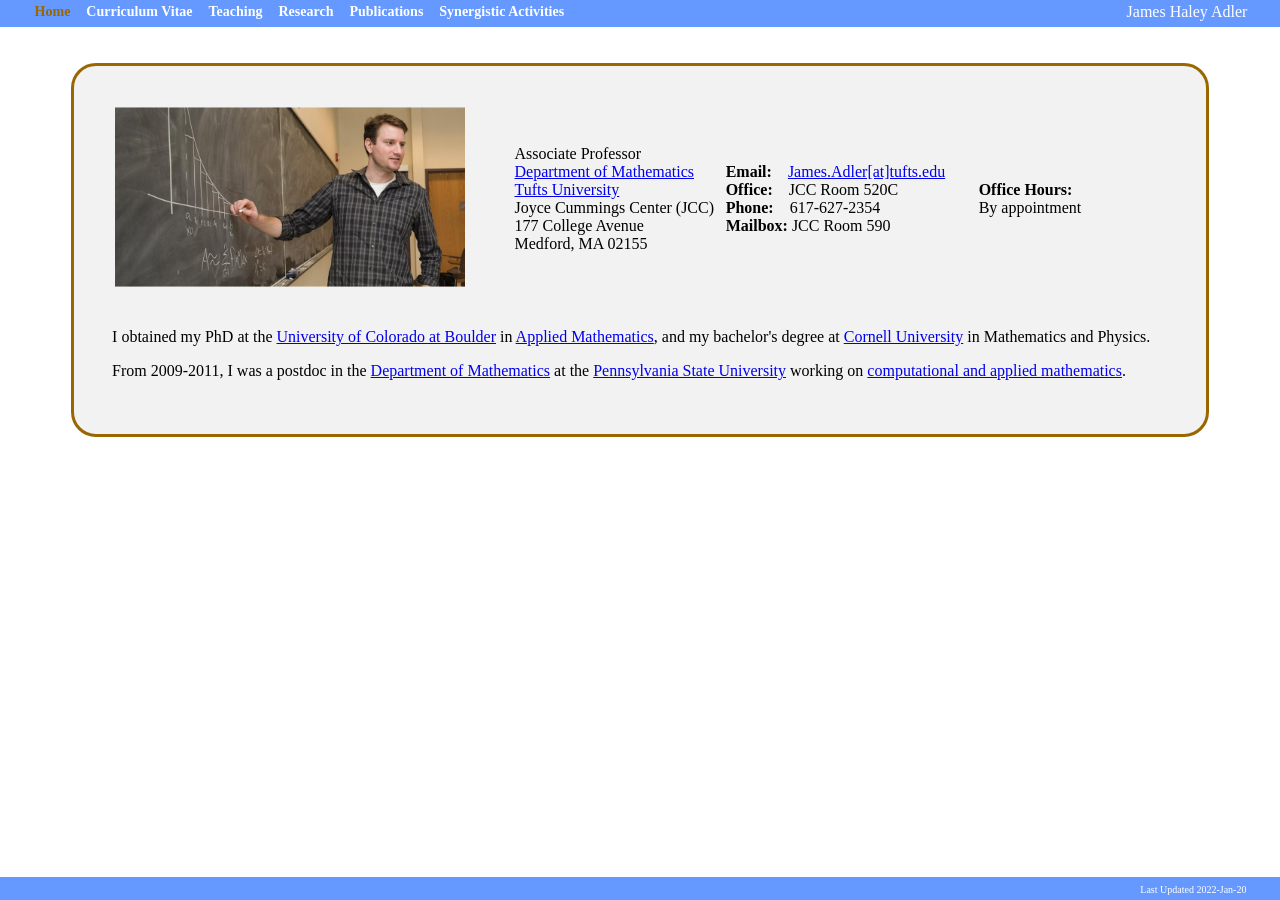
==== index.html @ caf341c7 "update everything" ====
<!DOCTYPE html>
<html lang="en">
  <head>

    <title>James Haley Adler</title>
<link rel="stylesheet" type="text/css" href="./files/adler.css">
<link rel="shortcut icon" href="./files/favicon.ico?v=1.0" type="image/x-icon">
<script type="text/javascript">

  var _gaq = _gaq || [];
  _gaq.push(['_setAccount', 'UA-38704454-1']);
  _gaq.push(['_trackPageview']);

  (function() {
    var ga = document.createElement('script'); ga.type = 'text/javascript'; ga.async = true;
    ga.src = ('https:' == document.location.protocol ? 'https://ssl' : 'http://www') + '.google-analytics.com/ga.js';
    var s = document.getElementsByTagName('script')[0]; s.parentNode.insertBefore(ga, s);
  })();

</script>
</head>
  

<div class="menubar-top">
<div class="menu">
<div class="menu-static">James Haley Adler</div>
<ul>
<li><a href="./" class="home">Home</a></li>
<li><a href="files/myCV.pdf" class="cv" target="_blank">Curriculum Vitae</a></li>
<li><a href="teaching/" class="teaching">Teaching</a></li>
<li><a href="research/" class="research">Research</a></li>
<li><a href="publications/" class="pubs">Publications</a></li>
<li><a href="activities/" class="activity">Synergistic Activities</a></li>
</ul>
</div>
</div>

<body class="home">

<div class="maincontent">
<table width = 100% cellpadding=1>

<tr>

<td width=38%><IMG SRC="./files/AdlerJames2.jpg" HEIGHT=180 WIDTH=350></td>
<td width=20%><p>
Associate Professor<br>
<a href="http://math.tufts.edu/" target="_blank">Department of Mathematics</a><br>
<a href="http://www.tufts.edu" target="_blank">Tufts University</a><br>
Joyce Cummings Center (JCC)<br>
177 College Avenue<br>
Medford, MA 02155</p>
</td>

<td width=24%><p>

<b>Email:</b> &nbsp&nbsp&nbsp<a href="mailto:James.Adler@tufts.edu" target="_blank">James.Adler[at]tufts.edu</a><br>
<b>Office:</b> &nbsp&nbsp JCC Room 520C<br>
<b>Phone:</b> &nbsp&nbsp 617-627-2354<br>
<b>Mailbox:</b> JCC Room 590<br>
</p></td>
<td width=45%><p>
<b>Office Hours:</b><br>
<!--TBA<br>-->
<!--Tuesdays 2:00-4:00pm,<br>--> 
<!--Or by-->By appointment<br>
</td>

</tr></table>

<p>
<br>I obtained my PhD at the <a href="http://www.colorado.edu/" target="_blank">University of Colorado at Boulder</a> in <a href="http://amath.colorado.edu/" target="_blank">Applied Mathematics</a>, and my 
bachelor's degree at <a href="http://www.cornell.edu/" target="_blank">Cornell University</a> 
in Mathematics and Physics.</p>
<p> From 2009-2011, I was a postdoc in the <a href="http://www.math.psu.edu/" target="_blank">Department of Mathematics</a> at the <a href="http://www.psu.edu/" target="_blank">Pennsylvania State University</a> 
working on <a href="http://ccma.math.psu.edu/" target="_blank">computational and applied mathematics</a>.</p>
<!--<p>For more information, please click on some of the links above.</p>-->

</div>

</body>

<div class="menubar-bot">
<div class="menu">
<div class="menu-static">
<font size=-2>Last Updated 2022-Jan-20</font>
</div>
</div>
</div>

</html>
---- files/adler.css ----
.menu ul{
font: bold 14px georgia; 
padding-left: 0px;
padding-bottom: 0px;
padding-right: 0px;
padding-top: 0px;
margin-left: 2%;
margin-top: 0;
height: 23px;
float: left;
}

.menu ul li{
list-style: none;
display: inline;
}

.menu-static {
font: bold 14px ;
padding-left: 0px;
padding-bottom: 2px;
padding-right: 0px;
padding-top: 0px;
margin-right: 2%;
margin-top: 0;
float: right;
color: #FFFFFF;
padding: 2px 0.5em;
vertical-align: center;
}

.menu ul li a{
padding: 2px 0.5em;
text-decoration: none;
float: left;
color: #FFFFFF;
/*background-color: #0101DF;*/
background-color: #6699FF;
border: 1px solid #6699FF;
/*border: 1px solid #0101DF;*/
}

body.home a.home, body.sched a.sched, body.hw a.hw, body.abstract a.abstract, body.extras a.extras, body.teaching a.teaching, body.research a.research, body.cv a.cv, body.pubs a.pubs, body.activity a.activity, body.mhdmovie a.mhdmovie, body.phasemovie a.phasemovie, body.lcmovie a.lcmovie {

color: #996600;
}

a.anchor {
   padding-top: 40px;
   margin-top: -40px;
}

.menu ul li a:hover{
background-color: #4952DA;
border-style: outset;
}

html>body .menu ul li a:active{ /* Apply mousedown effect only to NON IE browsers */
border-style: inset;
}

.topsection {
background-color: #FFFFFF;
font: 22px arial;
padding-left: 0;
margin-left: 2%;
margin-top; 2%;
vertical-align: center;
height: 60px;
 }

.menubar-top {
background-color: #6699FF;
border: 1px solid #6699FF;
height: 25px;
padding-top: 0;
top:0;
left:0;
position:fixed;
width:100%;
 }

.menubar {
background-color: #6699FF;
border: 1px solid #6699FF;
height: 25px;
padding-top: 0;
}

.menubar-bot {
background-color: #6699FF;
border: 0px solid #6699FF;
height: 23px;
bottom: 0;
left: 0;
margin-bottom: 0%;
padding-bottom: 0%;
padding-top: 0%;
position:fixed;
width:100%;
vertical-align: center;
}

.mainbackground {
background-color: #F2F2F2;
 }

.maincontent {
background-color: #F2F2F2;
border-radius: 25px;
border: 3px solid #996600;
margin-left: 5%;
margin-right: 5%;
margin-top: 5%;
margin-bottom: 5%;
padding-top: 3%;
padding-left: 3%;
padding-bottom: 3%;
padding-right: 3%;
font: 14px;
}

    <!--[if IE]>
    <script src="http://html5shim.googlecode.com/svn/trunk/html5.js"></script>
    <![endif]-->
	<!-- /************************************************
	* Dynamic Countdown script- © Dynamic Drive (http://www.dynamicdrive.com)
	* This notice MUST stay intact for legal use
	* Visit http://www.dynamicdrive.com/ for this script and 100s more.
	***********************************************/ -->
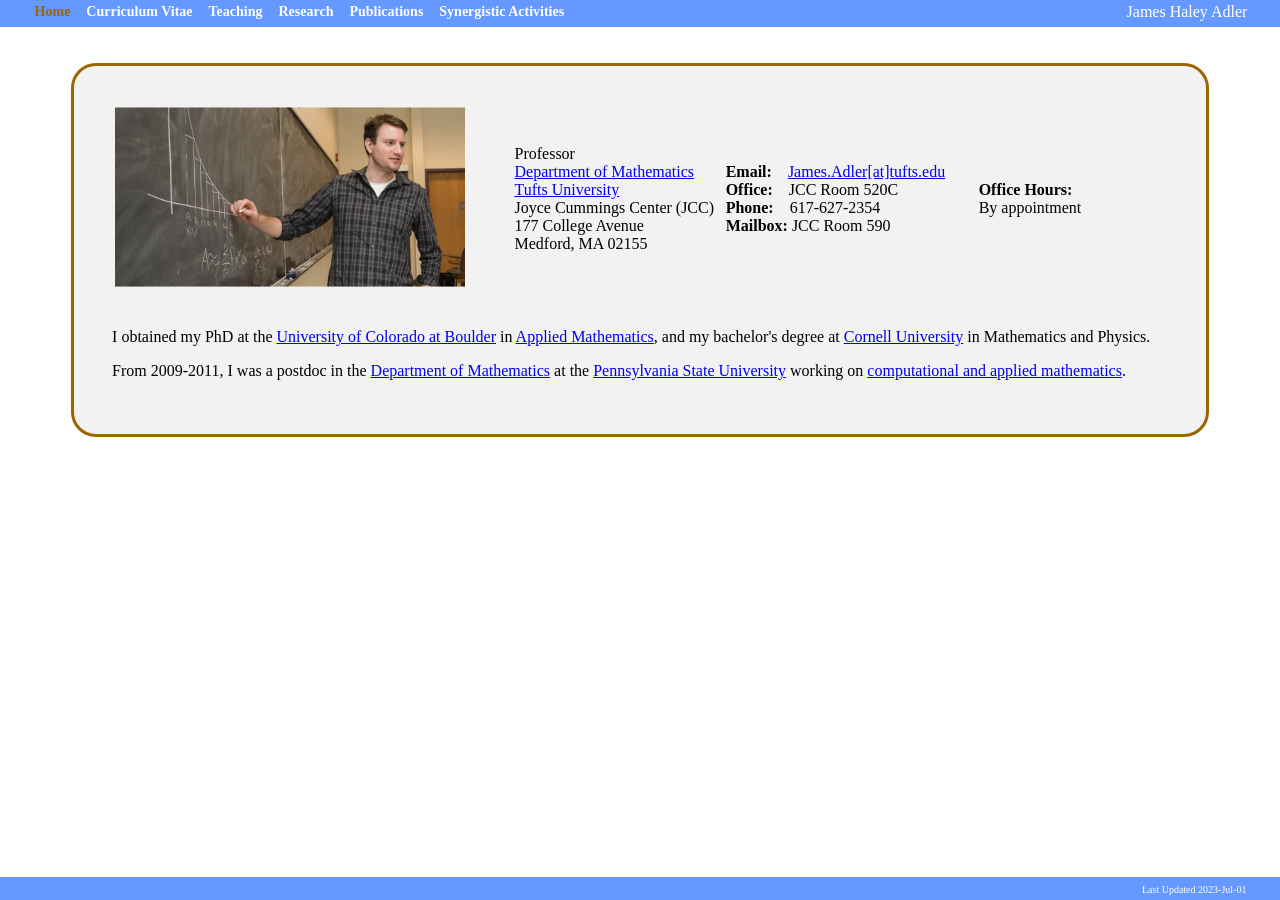
==== commit 283c5597: "update website" ====
--- a/index.html
+++ b/index.html
@@ -44,7 +44,7 @@
 
 <td width=38%><IMG SRC="./files/AdlerJames2.jpg" HEIGHT=180 WIDTH=350></td>
 <td width=20%><p>
-Associate Professor<br>
+Professor<br>
 <a href="http://math.tufts.edu/" target="_blank">Department of Mathematics</a><br>
 <a href="http://www.tufts.edu" target="_blank">Tufts University</a><br>
 Joyce Cummings Center (JCC)<br>
@@ -83,7 +83,7 @@
 <div class="menubar-bot">
 <div class="menu">
 <div class="menu-static">
-<font size=-2>Last Updated 2022-Jan-20</font>
+<font size=-2>Last Updated 2023-Jul-01</font>
 </div>
 </div>
 </div>
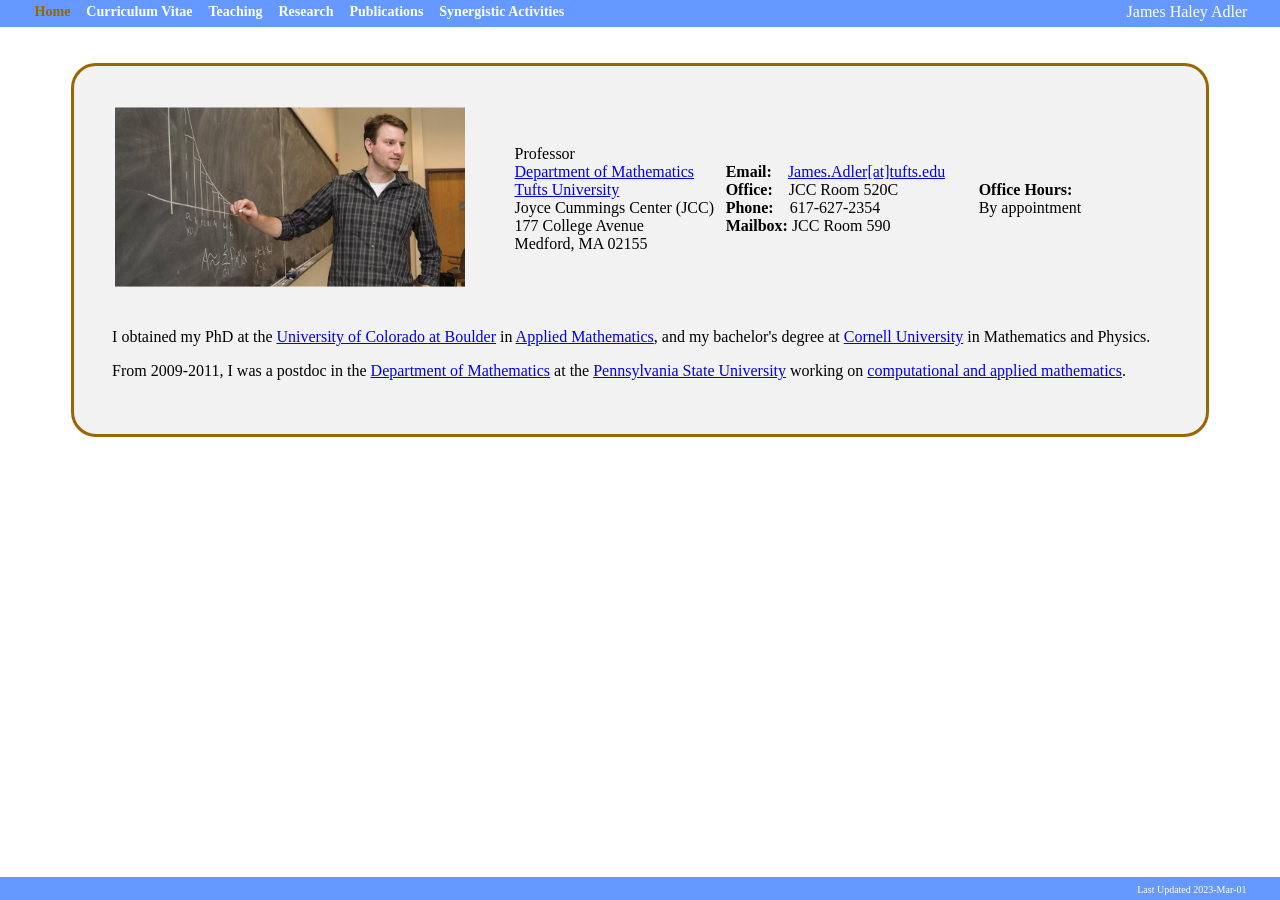
==== commit f18b6d70: "test" ====
--- a/index.html
+++ b/index.html
@@ -83,7 +83,7 @@
 <div class="menubar-bot">
 <div class="menu">
 <div class="menu-static">
-<font size=-2>Last Updated 2023-Jul-01</font>
+<font size=-2>Last Updated 2023-Mar-01</font>
 </div>
 </div>
 </div>
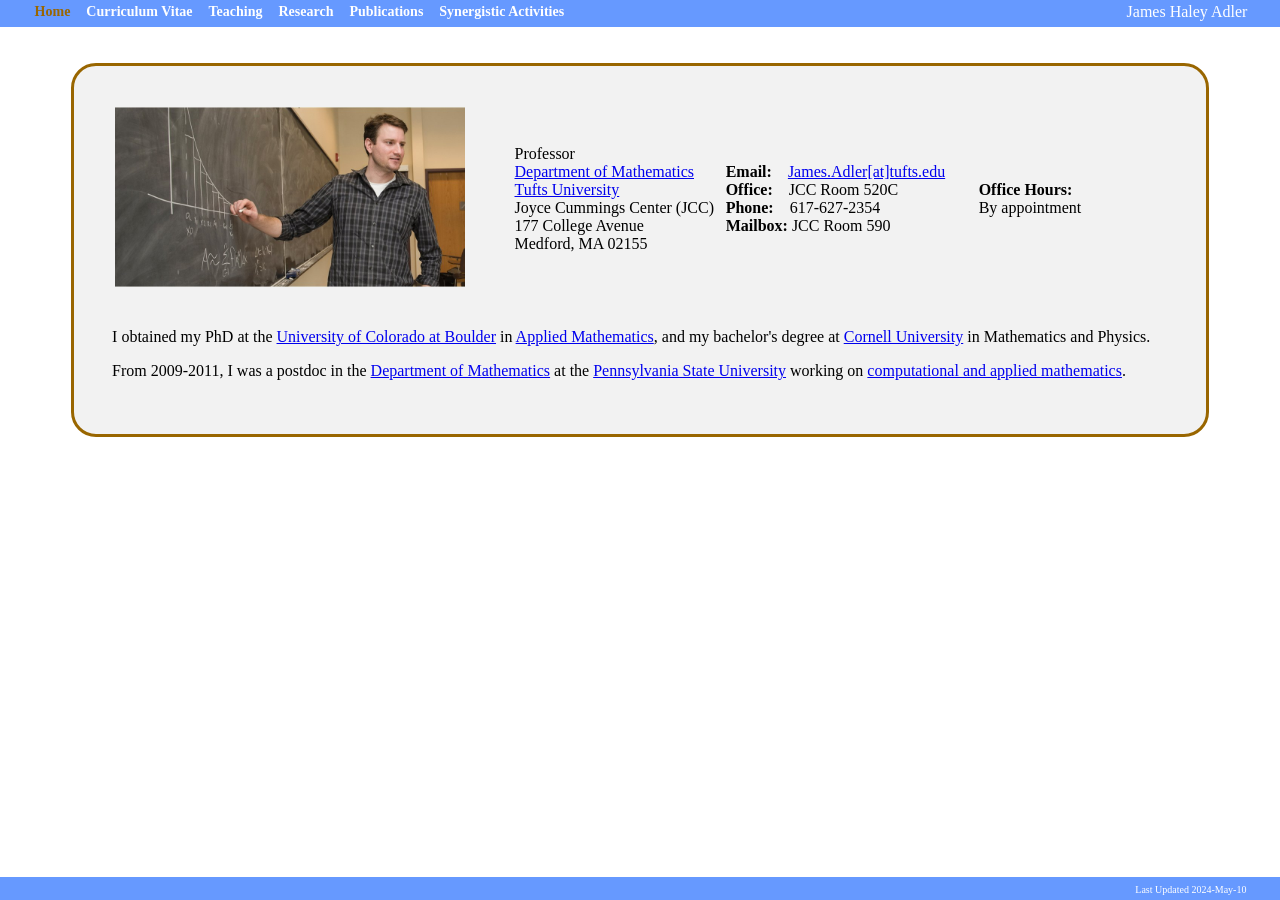
==== commit 998c0387: "test" ====
--- a/index.html
+++ b/index.html
@@ -83,7 +83,7 @@
 <div class="menubar-bot">
 <div class="menu">
 <div class="menu-static">
-<font size=-2>Last Updated 2023-Mar-01</font>
+<font size=-2>Last Updated 2024-May-10</font>
 </div>
 </div>
 </div>
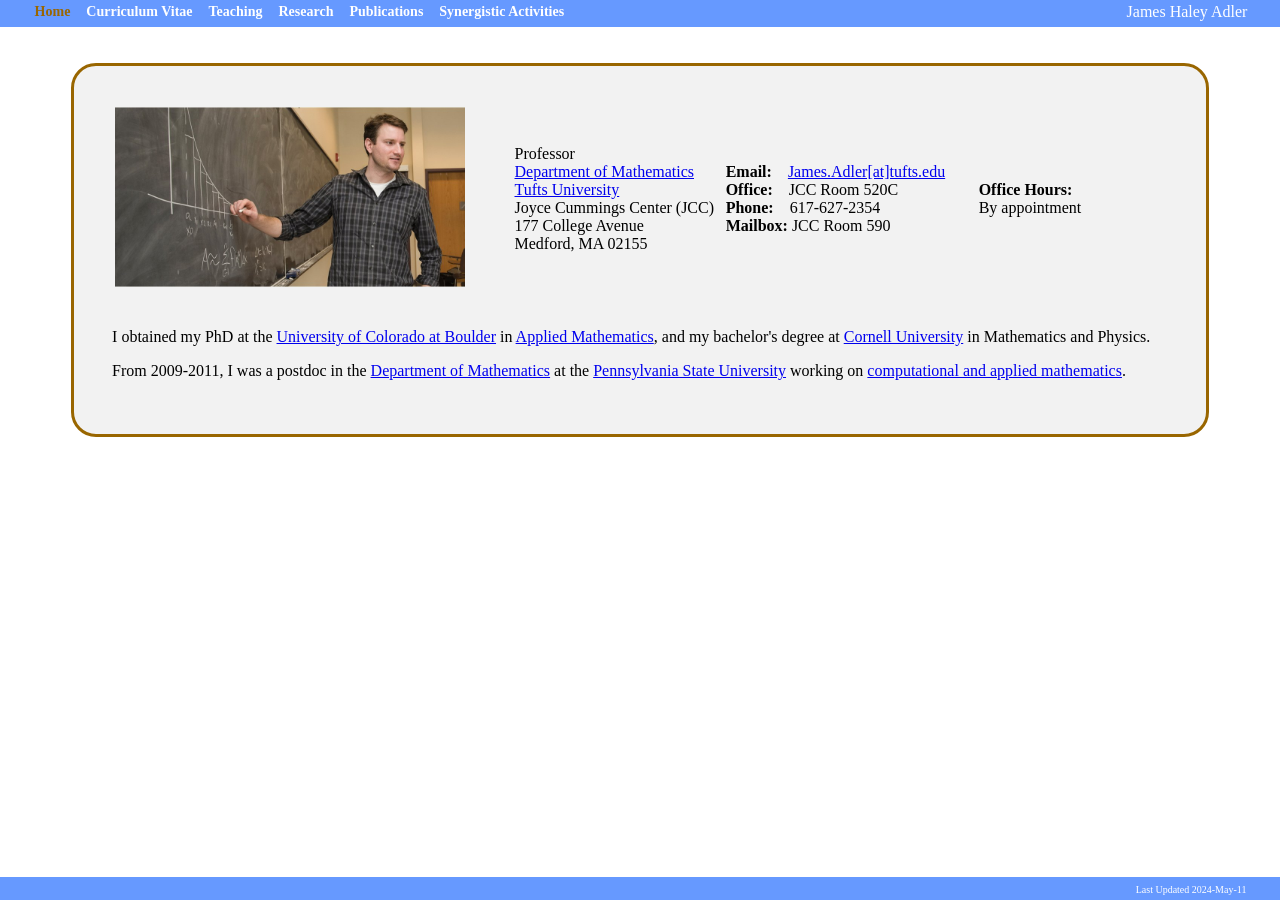
==== commit a3254396: "testing again" ====
--- a/index.html
+++ b/index.html
@@ -83,7 +83,7 @@
 <div class="menubar-bot">
 <div class="menu">
 <div class="menu-static">
-<font size=-2>Last Updated 2024-May-10</font>
+<font size=-2>Last Updated 2024-May-11</font>
 </div>
 </div>
 </div>
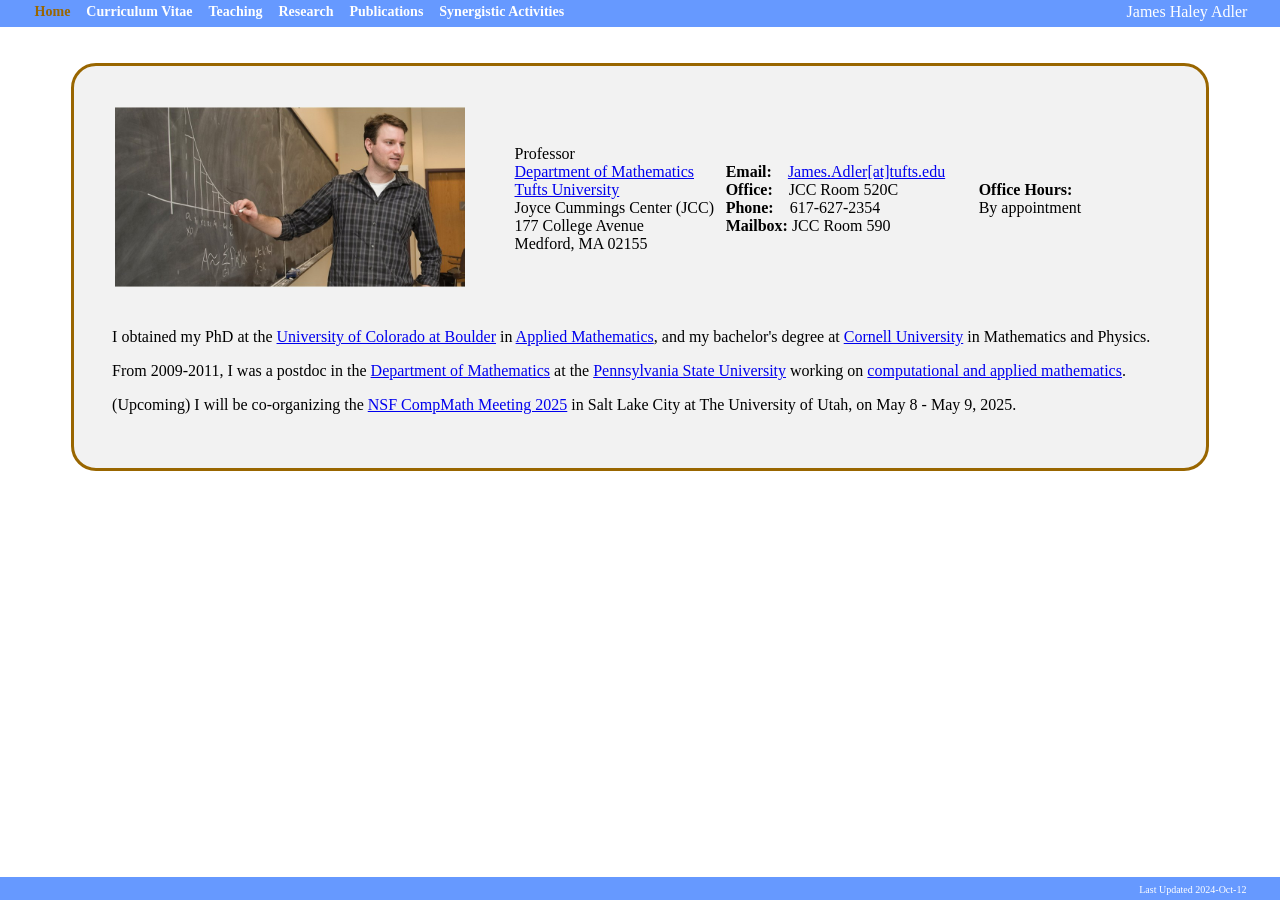
==== commit 3e91f45e: "compmath meeting" ====
--- a/index.html
+++ b/index.html
@@ -76,6 +76,7 @@
 working on <a href="http://ccma.math.psu.edu/" target="_blank">computational and applied mathematics</a>.</p>
 <!--<p>For more information, please click on some of the links above.</p>-->
 
+<p> (Upcoming) I will be co-organizing the <a href="https://sites.google.com/gcloud.utah.edu/nsfcompmath-meeting-2025/home" target="_blank">NSF CompMath Meeting 2025</a> in Salt Lake City at The University of Utah, on May 8 - May 9, 2025.</p>
 </div>
 
 </body>
@@ -83,7 +84,7 @@
 <div class="menubar-bot">
 <div class="menu">
 <div class="menu-static">
-<font size=-2>Last Updated 2024-May-11</font>
+<font size=-2>Last Updated 2024-Oct-12</font>
 </div>
 </div>
 </div>
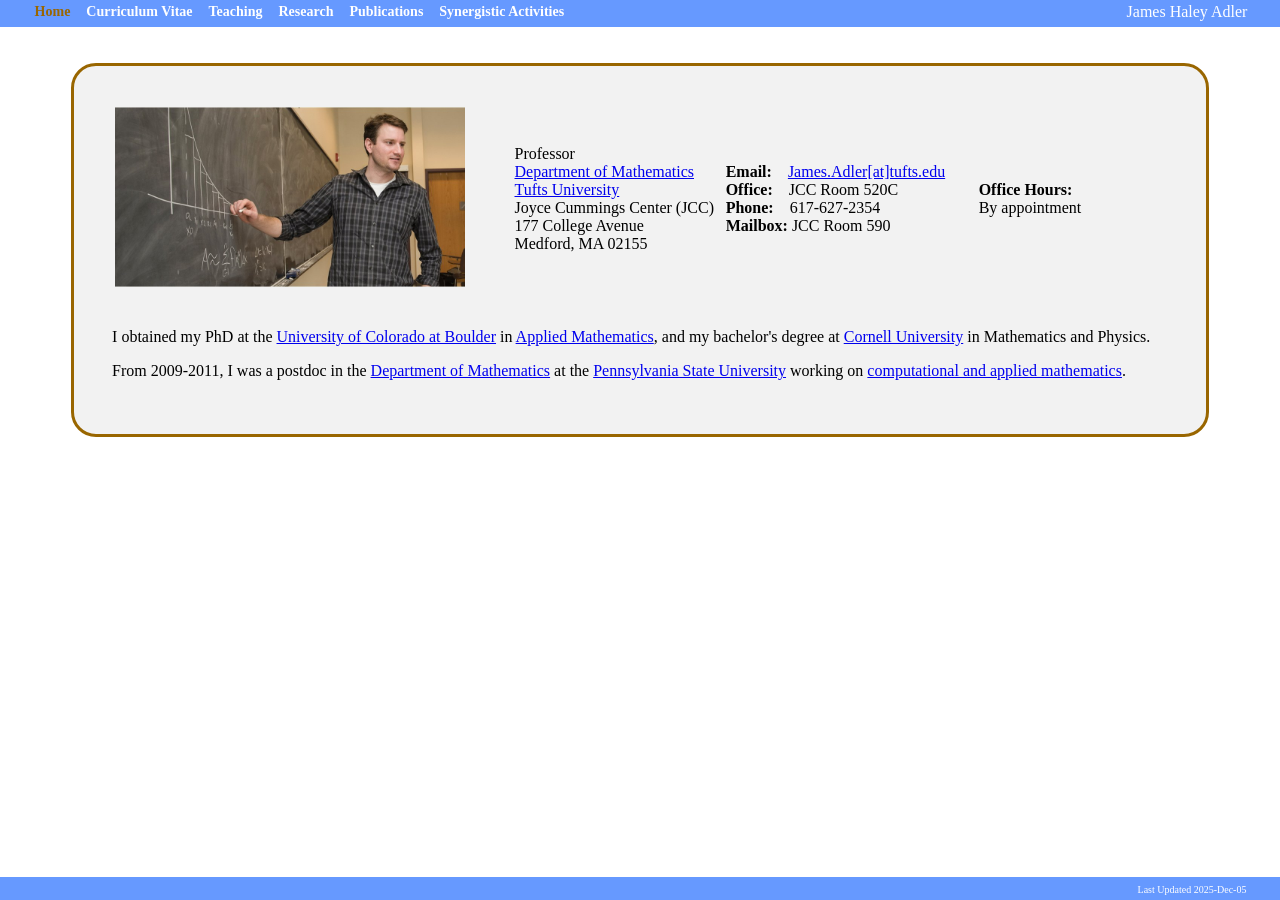
==== commit fa438a6e: "overdue update" ====
--- a/index.html
+++ b/index.html
@@ -76,7 +76,7 @@
 working on <a href="http://ccma.math.psu.edu/" target="_blank">computational and applied mathematics</a>.</p>
 <!--<p>For more information, please click on some of the links above.</p>-->
 
-<p> (Upcoming) I will be co-organizing the <a href="https://sites.google.com/gcloud.utah.edu/nsfcompmath-meeting-2025/home" target="_blank">NSF CompMath Meeting 2025</a> in Salt Lake City at The University of Utah, on May 8 - May 9, 2025.</p>
+<!--<p> (Upcoming) I will be co-organizing the <a href="https://sites.google.com/gcloud.utah.edu/nsfcompmath-meeting-2025/home" target="_blank">NSF CompMath Meeting 2025</a> in Salt Lake City at The University of Utah, on May 8 - May 9, 2025.</p>-->
 </div>
 
 </body>
@@ -84,7 +84,7 @@
 <div class="menubar-bot">
 <div class="menu">
 <div class="menu-static">
-<font size=-2>Last Updated 2024-Oct-12</font>
+<font size=-2>Last Updated 2025-Dec-05</font>
 </div>
 </div>
 </div>
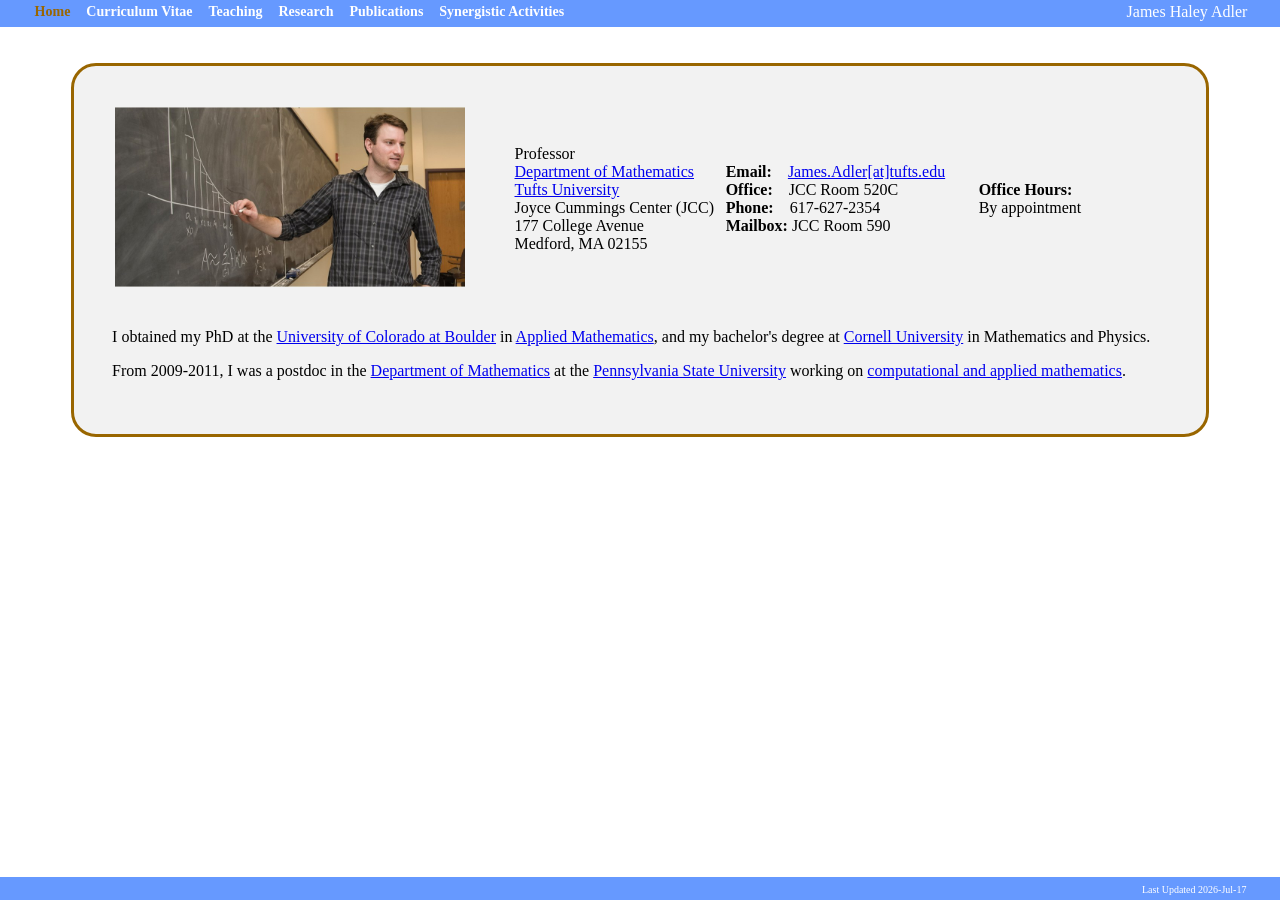
==== commit 2cf8c49d: "missed date update" ====
--- a/index.html
+++ b/index.html
@@ -84,7 +84,7 @@
 <div class="menubar-bot">
 <div class="menu">
 <div class="menu-static">
-<font size=-2>Last Updated 2025-Dec-05</font>
+<font size=-2>Last Updated 2026-Jul-17</font>
 </div>
 </div>
 </div>
